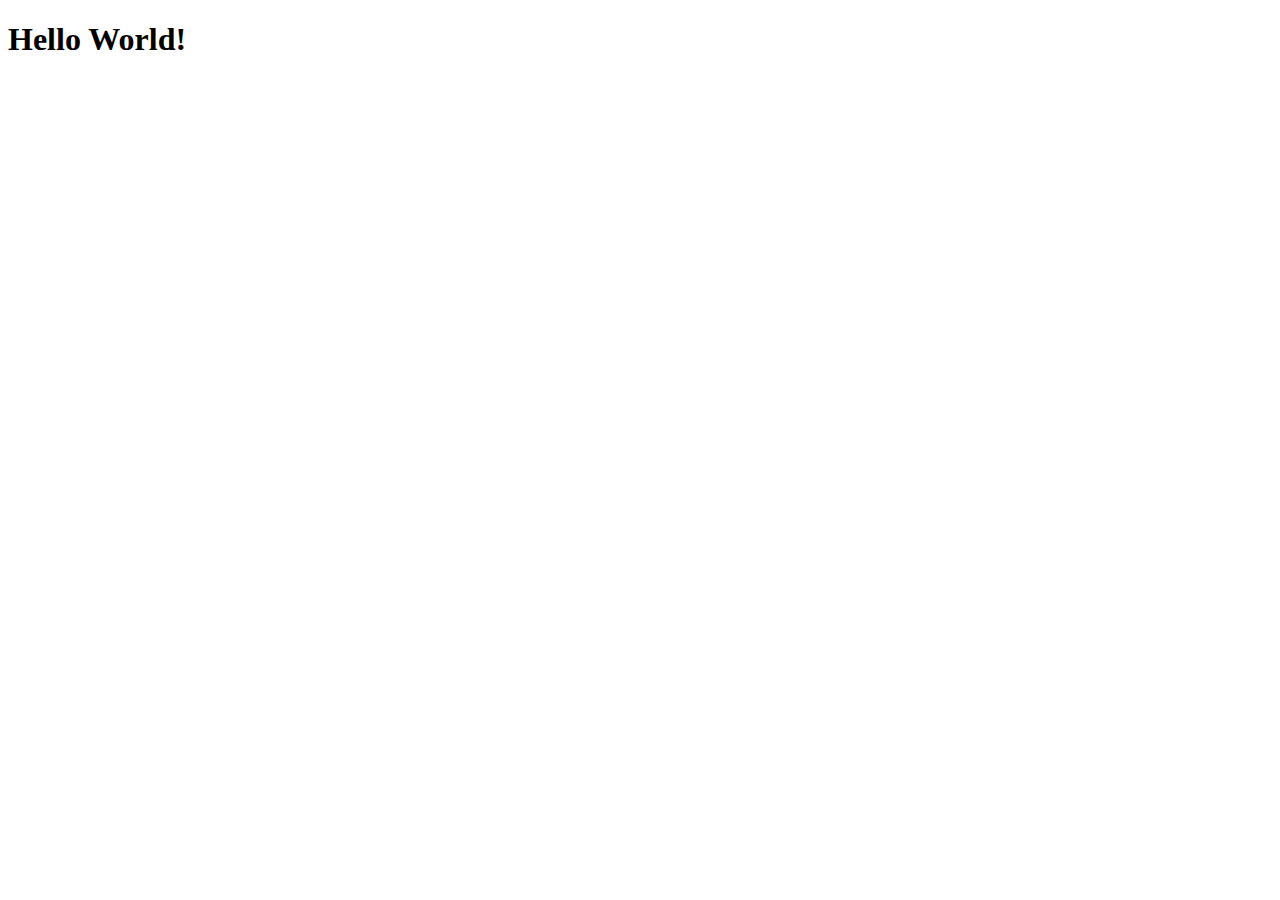
==== index.html @ 269c2880 "Hello World!" ====
<!DOCTYPE html>

<nav> 

</nav>

<h1><b>Hello World!</b></h1>





<!--


<p>By</p> <b>Beth Skwarecki</b>



<P>Whenever there’s a task you don’t want to do, there’s a guaranteed way to feel worse about it: Just add a whole layer of guilt and disappointment on top. Streaks that you’ll inevitably break, badges you don’t care about, check-in notifications that bug you when you were just trying to relax. Ahh, gamification.</P>

<p>Before we talk about all the reasons gamification is bullshit, let’s talk about why games work the way they do. In a roleplaying game, you earn “experience points” as a metaphor for real-life experience. You earn fake money because it’s meant to mimic the concept of real-life money. You’re given a quest because, in real life, people work hard in pursuit of goals. Games have these metrics and structures because the game is trying to imitate real life.</p>

<p>Real life doesn’t require fake metrics. You don’t need to rack up XP, because you’re gaining actual experience. You don’t need a fake quest, because you’re on a real quest. Whether that’s deadlifting 500 pounds or seeing better cholesterol numbers the next time you go to the doctor, your health habits have real-world rewards and consequences.</p>

<p>So let’s look at some of the ways gamification of health habits can backfire. Lifehacker staff writer Stephen Johnson explains the most common game tactics here, and that’s worth a read if you haven’t checked it out yet. Gamification is usually just manipulation, and it often has more downsides than benefits.</p>

<p>Instead of chasing game metrics, what if you put your attention on real life outcomes of your habits? Here’s what I mean.</p>

-->
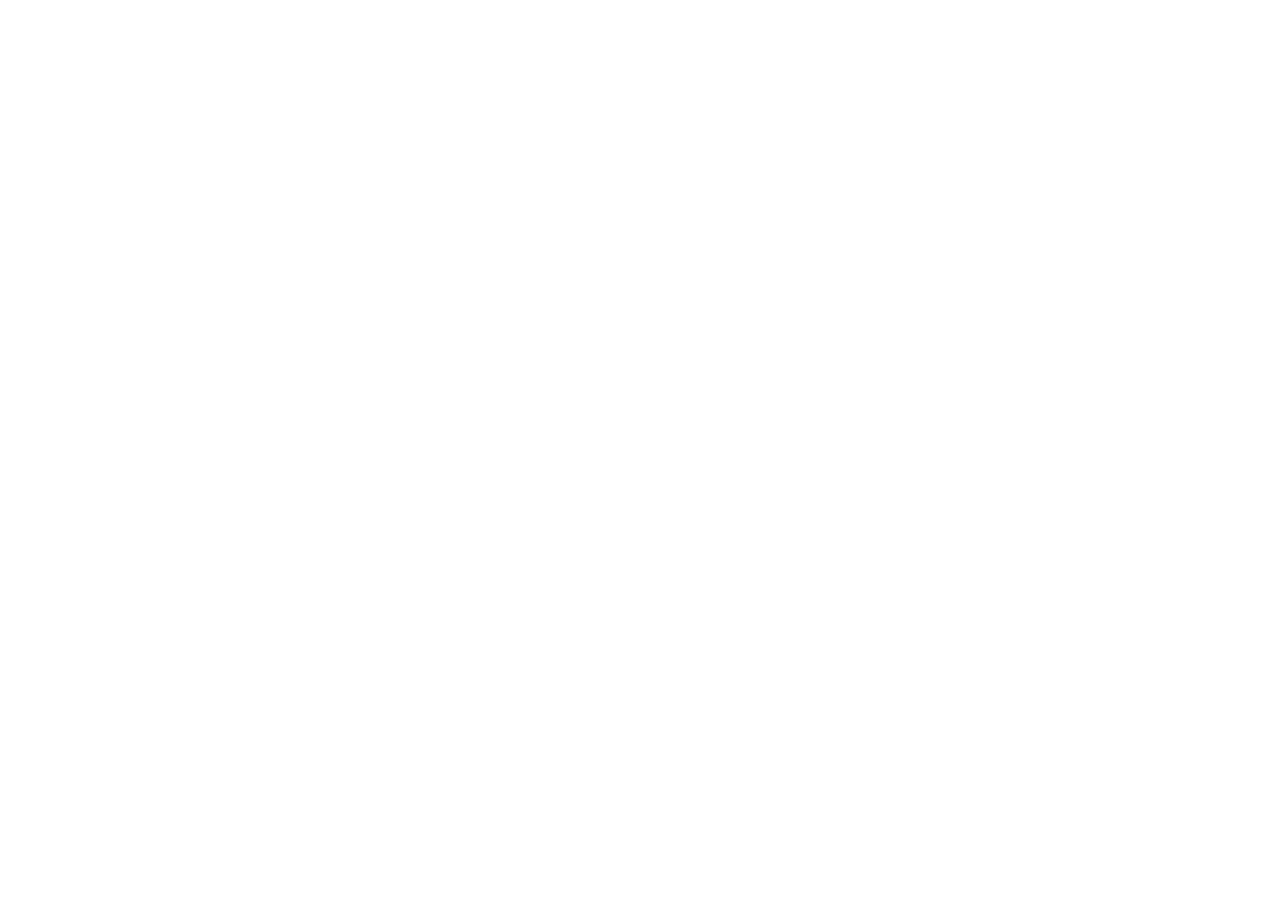
==== commit 80ebb1c3: "Update index.html" ====
--- a/index.html
+++ b/index.html
@@ -1,5 +1,75 @@
 <!DOCTYPE html>
 
+
+
+
+
+
+
+
+
+
+
+
+
+
+
+
+
+
+
+
+
+
+
+
+
+
+
+
+
+
+
+
+
+
+
+
+
+
+
+
+
+
+
+
+
+
+
+
+
+
+
+
+
+
+
+
+
+
+
+
+
+
+
+
+
+
+
+
+
+
+<!--
 <nav> 
 
 </nav>
@@ -10,7 +80,7 @@
 
 
 
-<!--
+
 
 
 <p>By</p> <b>Beth Skwarecki</b>
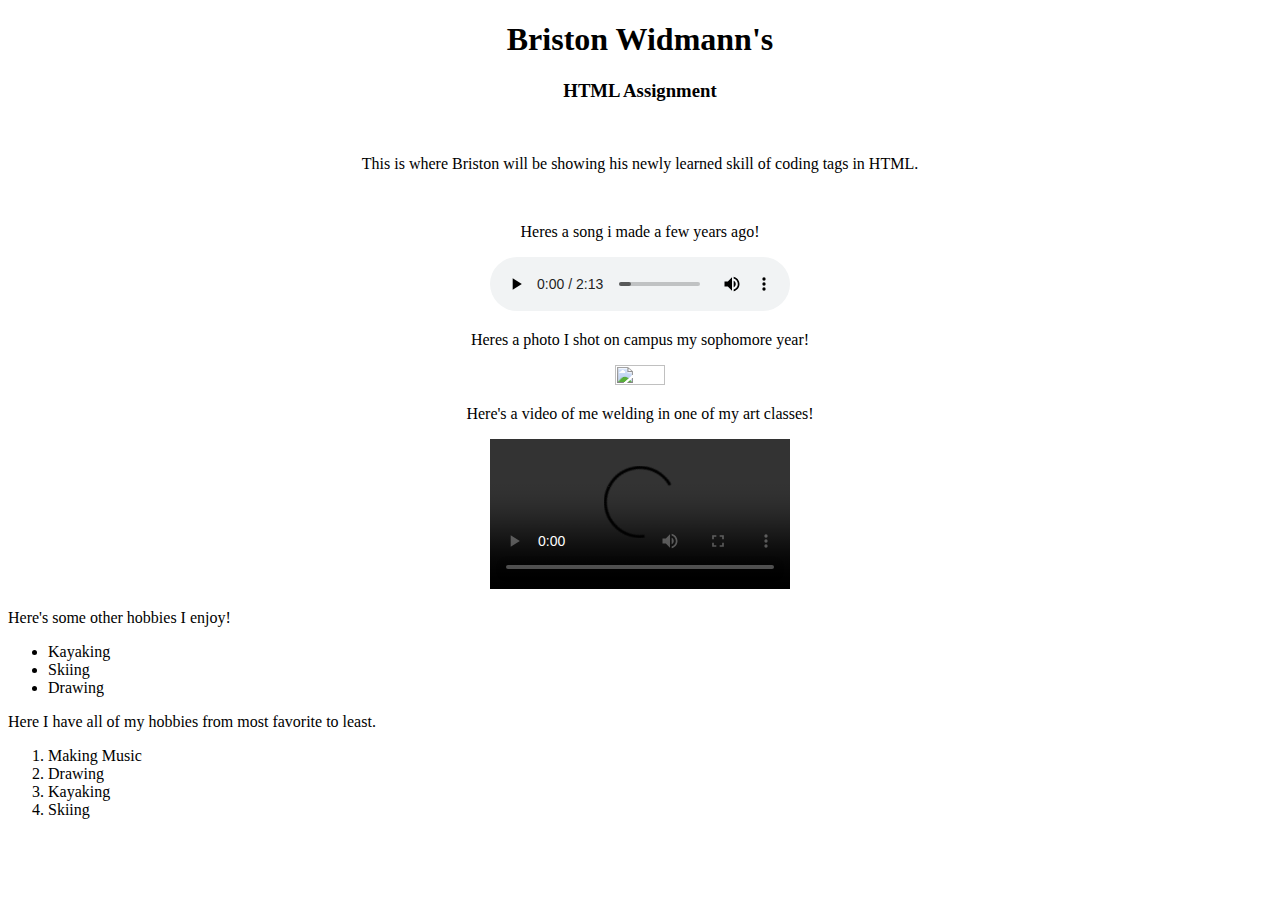
==== commit 03c83584: "html" ====
--- a/index.html
+++ b/index.html
@@ -1,4 +1,43 @@
 <!DOCTYPE html>
+<html>
+    <head>
+        <body>
+            <center>
+            <h1>Briston Widmann's</h1>
+            <h3>HTML Assignment</h3>
+<br>
+            <p>This is where Briston will be showing his newly learned skill of coding tags in HTML.</p>
+<br>
+            <p> Heres a song i made a few years ago!</p>
+            <!--This is my music and content-->
+                <audio controls>
+                    <source src="flume thing.mp3">
+                </audio>
+<br>
+                <p>Heres a photo I shot on campus my sophomore year!</p>
+                <img src="1-creativity-widmann-reshoot.jpg" width="20%" height="5%">
+<br>
+                <p> Here's a video of me welding in one of my art classes!</p>
+                <video controls>
+                    <source src="filtered-40962832-03E7-4D1D-9779-46A0EEBC15A7.MOV" width="20%" height="20%">
+                </video>
+                </center>
+                <p>Here's some other hobbies I enjoy!</p>
+                <ul>
+                    <li>Kayaking</li>
+                    <li>Skiing</li>
+                    <li>Drawing</li>
+                </ul>
+            <p>Here I have all of my hobbies from most favorite to least.</p>
+            <ol>
+                <li>Making Music</li>
+                <li>Drawing</li>
+                <li>Kayaking</li>
+                <li>Skiing</li>
+            </ol>
+        </body>
+    </head>
+</html>
 
 
 
@@ -46,6 +85,46 @@
 
 
 
+<!-- 
+<button onclick="window.location.href='https://www.thrashermagazine.com/';">Thrasher Magazine!</button>
+
+
+<form>
+    <label>Name:</label>
+    <input type="text" placeholder="Last Name, First Name">
+
+    <input Type="submit" value="Submit"> 
+</form>
+
+
+<p>
+    <form>
+        <label>Select your Option:</label>
+        <input type="radio" id="dog" name="Pets" value="Dog">
+        <label for="dog">Dog</label>
+
+        <input type="radio" id="cat" name="Pets" value="Cat">
+        <label for="cat">Cat</label>  
+
+        <input type="submit" value="Submit!">
+        
+    </form>
+
+</p>
+<table>
+    <tr>
+        <th>Course</th>
+        <th>Time</th>
+    </tr>
+    <tr>
+        <td>Media Writing</td>
+        <td>10:30am</td>
+    </tr>
+    <tr>
+        <td>Web Design</td>
+        <td>1:30pm</td>
+    </tr>
+</table>
 
 
 
@@ -67,9 +146,7 @@
 
 
 
-
-
-<!--
+3
 <nav> 
 
 </nav>
@@ -96,5 +173,5 @@
 <p>So let’s look at some of the ways gamification of health habits can backfire. Lifehacker staff writer Stephen Johnson explains the most common game tactics here, and that’s worth a read if you haven’t checked it out yet. Gamification is usually just manipulation, and it often has more downsides than benefits.</p>
 
 <p>Instead of chasing game metrics, what if you put your attention on real life outcomes of your habits? Here’s what I mean.</p>
+-->
 
--->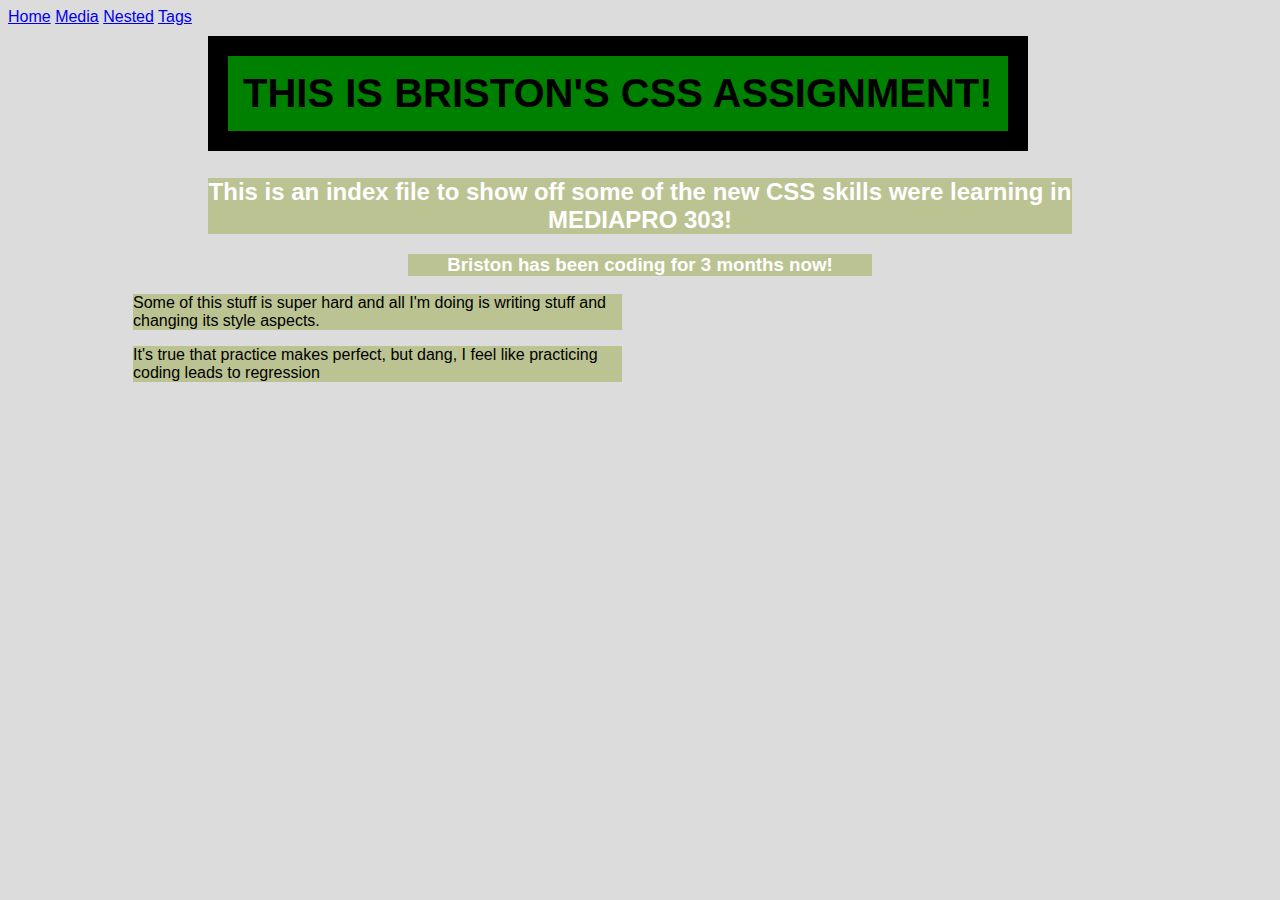
==== commit 91d6bf0f: "Briston WIdmann" ====
--- a/index.html
+++ b/index.html
@@ -1,7 +1,223 @@
 <!DOCTYPE html>
 <html>
     <head>
+        <link rel="stylesheet" href="style.css">
         <body>
+            <nav class="sticky">
+                <a href="index.html">Home</a>
+                <a href="media.html">Media</a>
+                <a href="nested.html">Nested</a>
+                <a href="Tags.html">Tags</a>
+            </nav>
+            <h1 class="head1">THIS IS BRISTON'S CSS ASSIGNMENT!</h1>
+            <h2 id="head2">This is an index file to show off some of the new CSS skills were learning in MEDIAPRO 303!</h2>
+            <h3 id="head3">Briston has been coding for 3 months now! </h3>
+            <p class="introtxtl"> Some of this stuff is super hard and all I'm doing is writing stuff and changing its style aspects.</p>
+            <p class="introtxtr">It's true that practice makes perfect, but dang, I feel like practicing coding leads to regression</p>
+
+    
+        </body>
+    </head>
+</html>
+
+
+
+
+
+
+
+
+
+
+
+
+
+
+
+
+
+
+
+
+
+
+
+
+
+
+
+
+
+
+
+
+
+
+
+
+
+
+
+
+
+
+
+
+
+
+
+
+
+
+
+
+
+
+
+
+
+
+
+
+
+
+
+
+
+
+
+
+
+
+
+
+
+
+
+
+
+
+
+
+
+
+
+
+
+
+
+
+
+
+
+
+
+
+
+
+
+
+
+
+
+
+
+
+
+
+
+
+
+
+
+
+
+
+
+
+
+
+
+
+
+
+
+
+
+
+
+
+
+
+
+
+
+
+
+
+
+
+
+
+
+
+
+
+
+
+
+
+
+
+
+
+
+
+
+
+
+
+
+
+
+
+
+
+
+
+
+
+
+
+
+
+
+
+
+
+
+
+
+
+
+
+
+
+
+
+
+
+
+
+
+
+
+
+
+
+
+
+<!--
             <center>
             <h1>Briston Widmann's</h1>
             <h3>HTML Assignment</h3>
@@ -9,77 +225,36 @@
             <p>This is where Briston will be showing his newly learned skill of coding tags in HTML.</p>
 <br>
             <p> Heres a song i made a few years ago!</p>
-            <!--This is my music and content-->
-                <audio controls>
-                    <source src="flume thing.mp3">
-                </audio>
+            This is my music and content
+            <audio controls>
+                <source src="flume thing.mp3">
+            </audio>
 <br>
-                <p>Heres a photo I shot on campus my sophomore year!</p>
-                <img src="1-creativity-widmann-reshoot.jpg" width="20%" height="5%">
+            <p>Heres a photo I shot on campus my sophomore year!</p>
+            <img src="1-creativity-widmann-reshoot.jpg" width="50%" height="15%">
 <br>
-                <p> Here's a video of me welding in one of my art classes!</p>
-                <video controls>
-                    <source src="filtered-40962832-03E7-4D1D-9779-46A0EEBC15A7.MOV" width="20%" height="20%">
-                </video>
-                </center>
-                <p>Here's some other hobbies I enjoy!</p>
-                <ul>
-                    <li>Kayaking</li>
-                    <li>Skiing</li>
-                    <li>Drawing</li>
-                </ul>
-            <p>Here I have all of my hobbies from most favorite to least.</p>
-            <ol>
-                <li>Making Music</li>
-                <li>Drawing</li>
+            <p> Here's a video of me welding in one of my art classes!</p>
+            <video controls>
+                <source src="filtered-40962832-03E7-4D1D-9779-46A0EEBC15A7.MOV" width="20%" height="20%">
+            </video>
+            </center>
+            <p>Here's some other hobbies I enjoy!</p>
+            <ul>
                 <li>Kayaking</li>
                 <li>Skiing</li>
-            </ol>
-        </body>
-    </head>
-</html>
-
-
-
-
-
-
-
-
-
-
-
-
-
-
-
-
-
-
-
-
-
-
-
-
-
-
-
-
-
-
-
-
-
-
-
-
-
-
-
-
-
-
+                <li>Drawing</li>
+            </ul>
+        <p>Here I have all of my hobbies from most favorite to least.</p>
+        <ol>
+            <li>Making Music</li>
+            <li>Drawing</li>
+            <li>Kayaking</li>
+            <li>Skiing</li>
+
+            <a href="media.html">Media</a>
+            <a href="nested.html">elements</a>
+            <a href="tags.html">Tags</a>55
+        -->
 
 
 
@@ -130,22 +305,6 @@
 
 
 
-
-
-
-
-
-
-
-
-
-
-
-
-
-
-
-
 3
 <nav> 
 
@@ -175,3 +334,53 @@
 <p>Instead of chasing game metrics, what if you put your attention on real life outcomes of your habits? Here’s what I mean.</p>
 -->
 
+
+
+<!--
+     <section class="container">
+                <p>This is my paragraph</p>
+                <a href="#">This is a link</a>
+                    <div>
+                        <a href="#">This is a 2nd link</a>
+                    </div>
+            </section>
+            
+            
+            <h4 class="green" id="blue" style="color:brown"> this is my 4th headline</h4>
+            
+            
+            <h1 class="example">This is my main heading</h1>
+            <h2 class="example example2">this is a subheading</h2>
+            
+            <div class="container">
+                <p style="color:blue;">this is my paragraph</p>
+                <p>this is my paragraph</p>
+            </div>
+            <div class="container2">
+                <p style="color:rgb(88, 55, 11);">this is my paragraph</p>
+                <p>this is my paragraph</p>
+-->
+
+<!--
+    <div class="pseudo">sentence for the div</div>
+
+<a class="pseudo2" href="#">Click here!</a>
+
+<div>Block-level element</div>
+<div>Block-level element</div>
+
+<span>Inline element</span>
+<span>Inline element</span>
+
+<div class="box">Lorem ipsum dolor sit amet, consectetur adipiscing elit, sed do eiusmod tempor incididunt ut labore et dolore magna aliqua. Ut enim ad minim veniam, quis nostrud exercitation ullamco laboris nisi ut aliquip ex ea commodo consequat. Duis aute irure dolor in reprehenderit in voluptate velit esse cillum dolore eu fugiat nulla pariatur. Excepteur sint occaecat cupidatat non proident, sunt in culpa qui officia deserunt mollit anim id est laborum.</div>
+
+ <p>Lorem ipsum dolor sit amet, consectetur adipiscing elit, sed do eiusmod tempor incididunt ut labore et dolore magna aliqua. Ut enim ad minim veniam, quis nostrud exercitation ullamco laboris nisi ut aliquip ex ea commodo consequat. Duis aute irure dolor in reprehenderit in voluptate velit esse cillum dolore eu fugiat nulla pariatur. Excepteur sint occaecat cupidatat non proident, sunt in culpa qui officia deserunt mollit anim id est laborum.</p>
+
+ <p>Lorem ipsum dolor sit amet, consectetur adipiscing elit, sed do eiusmod tempor incididunt ut labore et dolore magna aliqua. Ut enim ad minim veniam, quis nostrud exercitation ullamco laboris nisi ut aliquip ex ea commodo consequat. Duis aute irure dolor in reprehenderit in voluptate velit esse cillum dolore eu fugiat nulla pariatur. Excepteur sint occaecat cupidatat non proident, sunt in culpa qui officia deserunt mollit anim id est laborum.</p>
+
+ <p>Lorem ipsum dolor sit amet, consectetur adipiscing elit, sed do eiusmod tempor incididunt ut labore et dolore magna aliqua. Ut enim ad minim veniam, quis nostrud exercitation ullamco laboris nisi ut aliquip ex ea commodo consequat. Duis aute irure dolor in reprehenderit in voluptate velit esse cillum dolore eu fugiat nulla pariatur. Excepteur sint occaecat cupidatat non proident, sunt in culpa qui officia deserunt mollit anim id est laborum.</p>
+-->
+<!--
+<div class="position">Lorem ipsum dolor sit amet, consectetur adipiscing elit, sed do eiusmod tempor incididunt ut labore et dolore magna aliqua. Ut enim ad minim veniam, quis nostrud exercitation ullamco laboris nisi ut aliquip ex ea commodo consequat. Duis aute irure dolor in reprehenderit in voluptate velit esse cillum dolore eu fugiat nulla pariatur. Excepteur sint occaecat cupidatat non proident, sunt in culpa qui officia deserunt mollit anim id est laborum.</div>
+
+-->--- a/style.css
+++ b/style.css
@@ -0,0 +1,230 @@
+body {
+   font-family: sans-serif;
+}
+.head1{
+   text-align: center;
+   font-size: 40px;
+   width: fit-content;
+   padding: 15px;
+   border: 20px solid black;
+   background-color: green;
+   margin-top: 10px;
+   margin-left: 200px;
+}
+#head2{
+   color:rgb(255, 255, 255);
+   text-align: center;
+   background-color:rgba(159, 173, 82, 0.527) ;
+   margin-left: 200px;
+   margin-right: 200px;
+ }
+ #head3{
+   color:rgb(255, 255, 255);
+   text-align: center;
+   margin-left: 400px;
+   margin-right: 400px;
+   background-color: rgba(159, 173, 82, 0.527);
+ }
+ .introtxtr{
+   margin-left: 125px;
+   margin-right: 650px;
+   background-color:rgba(159, 173, 82, 0.527);
+ }
+
+.introtxtl {
+   margin-left: 125px;
+   margin-right: 650px;
+   text-align: left;
+   background-color: rgba(159, 173, 82, 0.527);
+}
+*{
+   background-color: rgb(220, 220, 220);
+}
+
+div.position{
+   position: absolute;
+   left: 150px;
+   right: 150px;
+   top: 40px;
+   bottom: 50px;
+}
+nav.sticky{
+   position:sticky;
+   top: 0:
+}
+a:hover{
+color: rgba(159, 173, 82, 0.527);
+}
+
+
+
+
+
+
+
+
+
+
+
+
+
+
+
+
+
+
+
+
+
+
+
+
+
+
+
+
+
+
+
+
+
+
+
+
+
+
+
+
+
+
+
+
+
+
+
+
+
+
+
+
+
+
+
+
+
+
+
+
+
+
+
+
+
+
+
+
+
+
+
+
+
+
+
+
+
+
+
+
+
+
+
+
+
+
+
+
+
+
+
+
+
+
+
+
+
+/*
+.example {
+   color: brown;
+  }
+   .container {
+      color:bisque
+   }
+   {
+      background-color: darkolivegreen;
+   }
+
+   div.container{
+      font-size: 25px;
+   }
+   div.container2{
+      font-size: 30px;
+   }
+   section a {
+      color: purple
+   }
+   div>a {
+      color: aquamarine
+   }
+   p {
+      font-size: 24px;
+   }
+   p {
+      font-size: 12px;
+  }
+  p {
+      font-size: 30px!important;
+  }
+  .green {
+      color: green;
+  }
+  #blue {
+      color:blue;
+  }
+  body {
+     font-family: courier;
+  }
+  div.pseudo:hover{
+   color: red;
+}
+a.pseudo2:hover{
+   color: rgb(23, 44, 23);
+}
+a.pseudo2:visited{
+   color:rgb(66, 142, 209);
+}
+a.pseudo:active{
+   color:rgb(63, 38, 120);
+}
+div{
+   background:rgb(23, 44, 23);
+   display: inline-block;
+}
+span {
+   background: pink;
+   display: block;
+   height: 50px;
+   width: 300px;
+}
+div.position {
+   background-color: rgb(60, 57, 57);
+   width: 73%;
+   border: 20px solid rgb(253, 190, 73);
+   padding: 50px;
+   margin: 20px 30px 20px 30px;
+   color: whitesmoke
+   }
+   div.position{
+   background-color:rgb(253, 190, 73);
+   color: whitesmoke;
+   margin: 20px 30px 20px 30px;
+}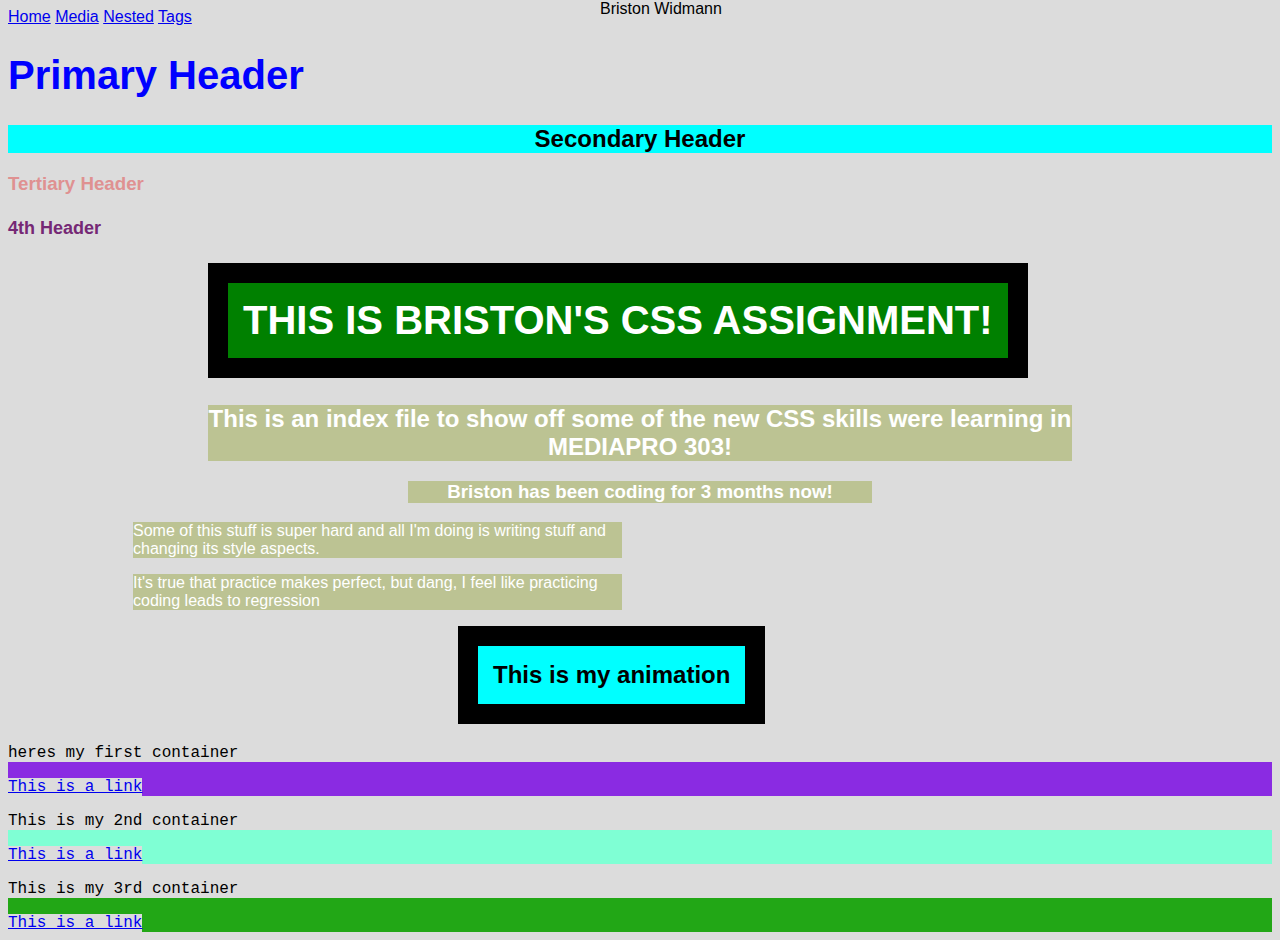
==== commit 7ce615ca: "CSS assignment 2" ====
--- a/index.html
+++ b/index.html
@@ -9,11 +9,31 @@
                 <a href="nested.html">Nested</a>
                 <a href="Tags.html">Tags</a>
             </nav>
+            <div class="position">Briston Widmann</div>
+            <h1>Primary Header</h1>
+            <h2>Secondary Header</h2>
+            <h3>Tertiary Header</h3>
+            <h4>4th Header</h4>
             <h1 class="head1">THIS IS BRISTON'S CSS ASSIGNMENT!</h1>
             <h2 id="head2">This is an index file to show off some of the new CSS skills were learning in MEDIAPRO 303!</h2>
             <h3 id="head3">Briston has been coding for 3 months now! </h3>
             <p class="introtxtl"> Some of this stuff is super hard and all I'm doing is writing stuff and changing its style aspects.</p>
             <p class="introtxtr">It's true that practice makes perfect, but dang, I feel like practicing coding leads to regression</p>
+            <h2 class="animation">This is my animation</h2>
+            <section class="container">
+                <p>heres my first container</p>
+                <a href="#">This is a link</a>
+            </section>
+            <section id="container2">
+                <p>This is my 2nd container</p>
+                <a href="#">This is a link</a>
+            </section>
+            <div class="container3">
+                <p>This is my 3rd container</p>
+                <a href="#">This is a link</a>
+            </div>
+            
+
 
     
         </body>
@@ -381,6 +401,6 @@
  <p>Lorem ipsum dolor sit amet, consectetur adipiscing elit, sed do eiusmod tempor incididunt ut labore et dolore magna aliqua. Ut enim ad minim veniam, quis nostrud exercitation ullamco laboris nisi ut aliquip ex ea commodo consequat. Duis aute irure dolor in reprehenderit in voluptate velit esse cillum dolore eu fugiat nulla pariatur. Excepteur sint occaecat cupidatat non proident, sunt in culpa qui officia deserunt mollit anim id est laborum.</p>
 -->
 <!--
-<div class="position">Lorem ipsum dolor sit amet, consectetur adipiscing elit, sed do eiusmod tempor incididunt ut labore et dolore magna aliqua. Ut enim ad minim veniam, quis nostrud exercitation ullamco laboris nisi ut aliquip ex ea commodo consequat. Duis aute irure dolor in reprehenderit in voluptate velit esse cillum dolore eu fugiat nulla pariatur. Excepteur sint occaecat cupidatat non proident, sunt in culpa qui officia deserunt mollit anim id est laborum.</div>
+
 
 -->--- a/style.css
+++ b/style.css
@@ -1,7 +1,24 @@
 body {
    font-family: sans-serif;
 }
+h1{
+   font-size: 40px;
+   color:blue
+}
+h2{
+   text-align: center;
+   background-color: aqua;
+}
+h3{
+   font-family: 'Franklin Gothic Medium', 'Arial Narrow', Arial, sans-serif;
+   color: rgb(223, 145, 145)
+}
+h4{
+   font-size: 18px;
+   Color: rgb(117, 40, 117);
+}
 .head1{
+   color: white;
    text-align: center;
    font-size: 40px;
    width: fit-content;
@@ -26,12 +43,16 @@
    background-color: rgba(159, 173, 82, 0.527);
  }
  .introtxtr{
+   color: white;
+   font-family: sans-serif;
    margin-left: 125px;
    margin-right: 650px;
    background-color:rgba(159, 173, 82, 0.527);
  }
 
 .introtxtl {
+   color: white;
+   font-family: sans-serif;
    margin-left: 125px;
    margin-right: 650px;
    text-align: left;
@@ -43,17 +64,45 @@
 
 div.position{
    position: absolute;
-   left: 150px;
-   right: 150px;
-   top: 40px;
-   bottom: 50px;
+   top:0;
+   left: 600px;
 }
 nav.sticky{
    position:sticky;
-   top: 0:
+   top: 0;
 }
 a:hover{
 color: rgba(159, 173, 82, 0.527);
+}
+.container{
+font-family: 'Courier New', Courier, monospace;
+color:black;
+background-color: blueviolet;
+}
+#container2{
+font-family: 'Courier New', Courier, monospace;
+color: black;
+background-color: aquamarine;
+}
+div.container3{
+font-family: 'Courier New', Courier, monospace;
+color:black;
+background-color: rgb(34, 167, 22);
+}
+.animation{
+width: fit-content;
+padding: 15px;
+border: 20px solid black;
+margin-top: 10px;
+margin-left: 450px;
+animation-name: briston;
+animation-duration: 20s;
+}
+@keyframes briston {
+0%   {background-color: red;}
+25%  {background-color: yellow;}
+50%  {background-color: blue;}
+100% {background-color: green;}
 }
 
 
